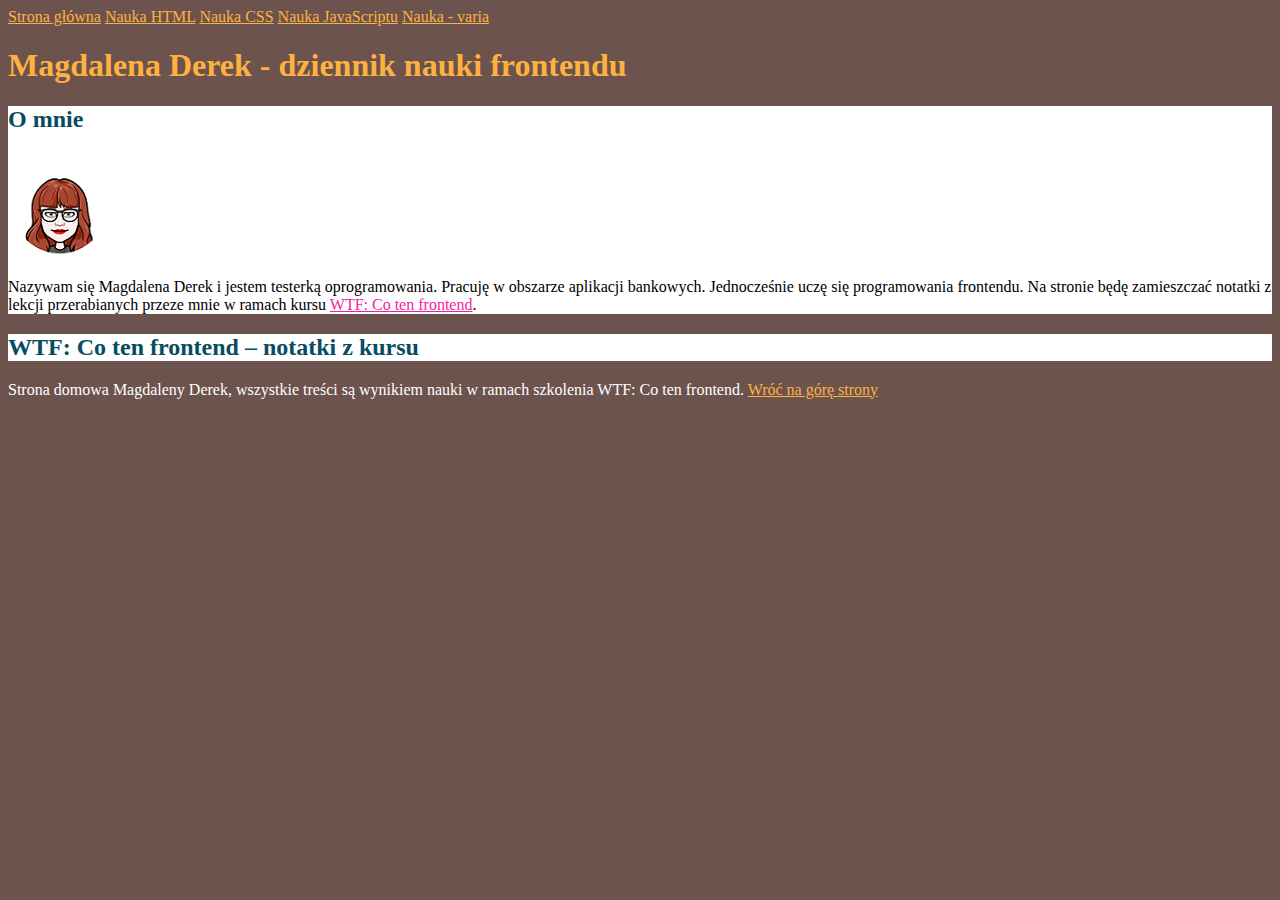
==== index.html @ 95bcb0b1 "initial commit" ====
<!DOCTYPE html>
<html lang="pl">

<head>
    <meta charset="UTF-8">
    <meta name="viewport" content="width=device-width, initial-scale=1.0">
    <title>Document</title>
    <link href="style.css" rel="stylesheet" type="text/css">
</head>

<body class="body">
    <header class="header">
        <nav>
            <a class="header-link" href="index.html">Strona główna</a>
            <a class="header-link" href="nauka-html.html">Nauka HTML</a>
            <a class="header-link" href="nauka-css.html">Nauka CSS</a>
            <a class="header-link" href="nauka-js.html">Nauka JavaScriptu</a>
            <a class="header-link" href="nauka-varia.html">Nauka - varia</a>
        </nav>

    </header>
    <main class="main">
        <header id="top">
            <h1 class="main-header">Magdalena Derek - dziennik nauki frontendu</h1>

        </header>

        <section class="section">
            <h2 class="section-header">O mnie</h2>
            <img class="image" src="avatar.png"
                alt="Avatar wygenerowany w aplikacji bitmoji i przedstawiający podobiznę autorki." />
            <p class="paragraph">
                Nazywam się Magdalena Derek i jestem testerką oprogramowania. Pracuję w obszarze aplikacji bankowych.
                Jednocześnie uczę się programowania frontendu. Na stronie będę zamieszczać notatki z lekcji
                przerabianych przeze mnie w ramach kursu <a class="link" href="https://cotenfrontend.pl">WTF: Co ten
                    frontend</a>.
            </p>
        </section>
        <section class="section">
            <h2 class="section-header">WTF: Co ten frontend – notatki z kursu</h2>

        </section>

    </main>
    <footer class="footer">Strona domowa Magdaleny Derek, wszystkie treści są wynikiem nauki w ramach szkolenia WTF: Co
        ten frontend.
        <a class="footer-link" href="#top">Wróć na górę strony</a>
    </footer>
    <script src="main.js"></script>
</body>

</html>
---- style.css ----
.body {
    background: #6C534E;
}
.section {
    background: #FFFFFF;
}
.paragraph {
    background: #FFFFFF;
}
.article {
    background: #FFFFFF;
}
.main-header {
    color: #FFB140;
}
.section-header {
    color: #084C61;
}
.article-header {
    color: #084C61;
}
.footer {
    color: #FFFFFF;
}
.header-link {
    color: #FFB140;
}
.footer-link {
    color: #FFB140;
}
.link {
    color: #F51AA4;
}
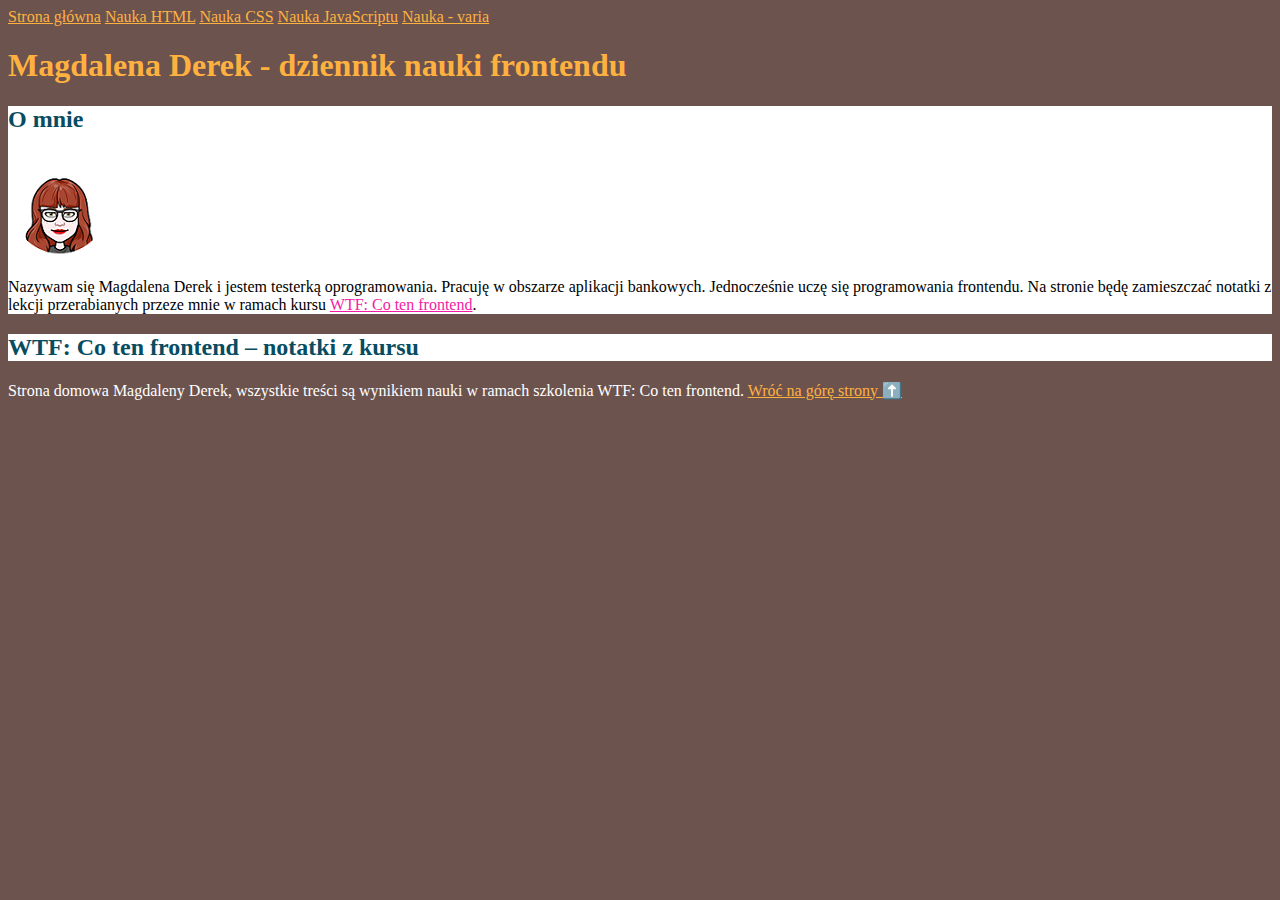
==== commit 2c96235a: "CSS: display, overflow, width, heighh and the small changes in other notes." ====
--- a/index.html
+++ b/index.html
@@ -4,7 +4,7 @@
 <head>
     <meta charset="UTF-8">
     <meta name="viewport" content="width=device-width, initial-scale=1.0">
-    <title>Document</title>
+    <title>Notatki z frontendu</title>
     <link href="style.css" rel="stylesheet" type="text/css">
 </head>
 
@@ -44,7 +44,7 @@
     </main>
     <footer class="footer">Strona domowa Magdaleny Derek, wszystkie treści są wynikiem nauki w ramach szkolenia WTF: Co
         ten frontend.
-        <a class="footer-link" href="#top">Wróć na górę strony</a>
+        <a class="footer-link" href="#top">Wróć na górę strony ⬆️</a>
     </footer>
     <script src="main.js"></script>
 </body>
--- a/style.css
+++ b/style.css
@@ -1,33 +1,47 @@
 .body {
-    background: #6C534E;
+	background: #6C534E;
 }
+
 .section {
-    background: #FFFFFF;
+	background: #FFFFFF;
 }
+
 .paragraph {
-    background: #FFFFFF;
+	background: #FFFFFF;
 }
+
 .article {
-    background: #FFFFFF;
+	background: #FFFFFF;
 }
+
 .main-header {
-    color: #FFB140;
+	color: #FFB140;
 }
+
 .section-header {
-    color: #084C61;
+	color: #084C61;
 }
+
 .article-header {
-    color: #084C61;
+	color: #084C61;
 }
+
 .footer {
-    color: #FFFFFF;
+	color: #FFFFFF;
 }
+
 .header-link {
-    color: #FFB140;
+	color: #FFB140;
 }
+
 .footer-link {
-    color: #FFB140;
+	color: #FFB140;
 }
+
 .link {
-    color: #F51AA4;
+	color: #F51AA4;
+}
+.image {
+	max-height: 50%;
+	max-width: 50%;
 }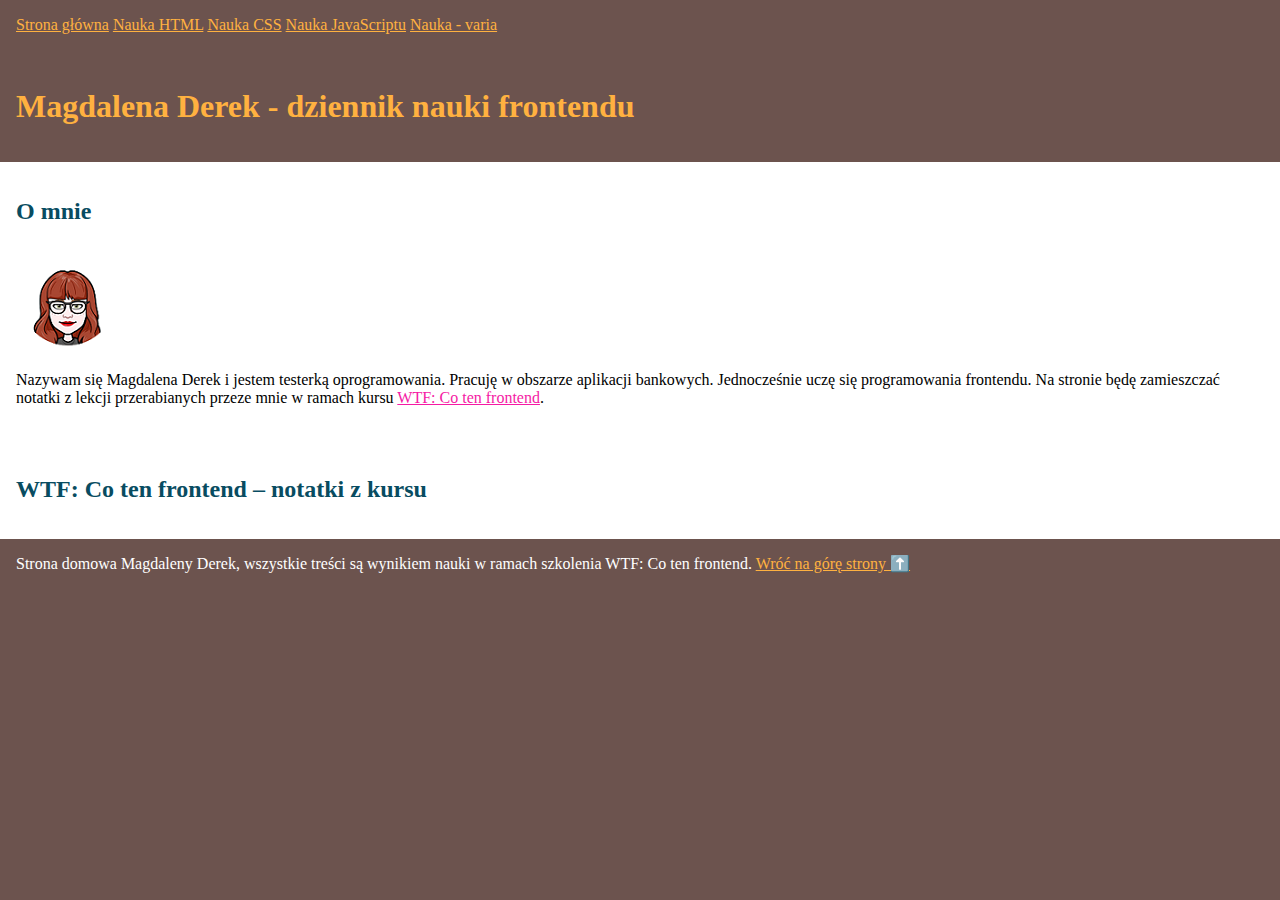
==== commit c6f26480: "the notes about reset and normalize and adding normalize.css file" ====
--- a/index.html
+++ b/index.html
@@ -5,6 +5,7 @@
     <meta charset="UTF-8">
     <meta name="viewport" content="width=device-width, initial-scale=1.0">
     <title>Notatki z frontendu</title>
+    <link href="normalize.css" rel="stylesheet" type="text/css">
     <link href="style.css" rel="stylesheet" type="text/css">
 </head>
 
--- a/style.css
+++ b/style.css
@@ -1,9 +1,22 @@
+html {
+	box-sizing: border-box;
+}
+
+*, *:before, *:after {
+	box-sizing: inherit;
+}
+
 .body {
 	background: #6C534E;
 }
 
+.header {
+	padding: 16px;
+}
+
 .section {
 	background: #FFFFFF;
+	padding: 16px;
 }
 
 .paragraph {
@@ -16,6 +29,7 @@
 
 .main-header {
 	color: #FFB140;
+	padding: 16px;
 }
 
 .section-header {
@@ -28,6 +42,7 @@
 
 .footer {
 	color: #FFFFFF;
+	padding: 16px;
 }
 
 .header-link {
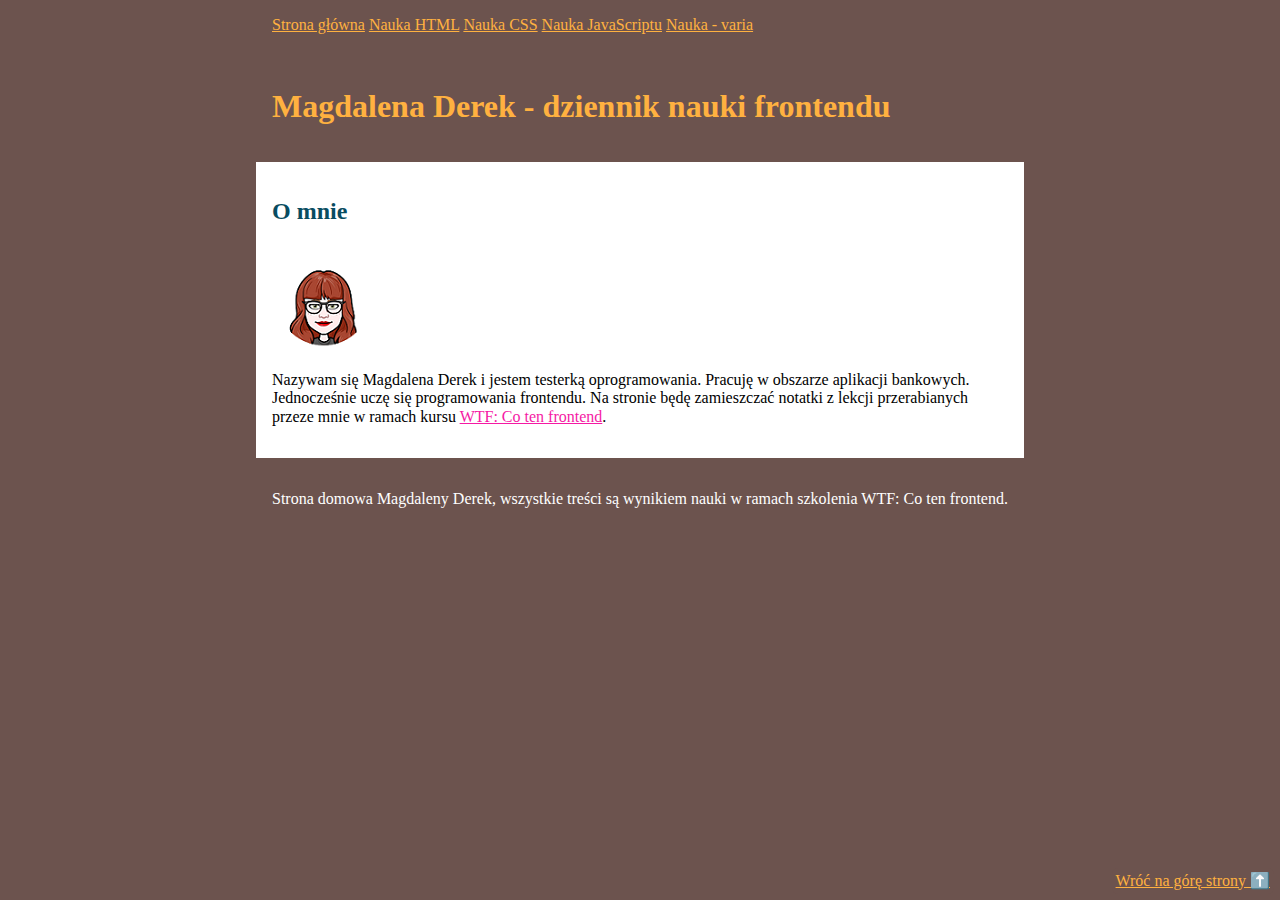
==== commit 4bf3523f: "BEM (homework) and DOM (notes)" ====
--- a/index.html
+++ b/index.html
@@ -5,30 +5,29 @@
     <meta charset="UTF-8">
     <meta name="viewport" content="width=device-width, initial-scale=1.0">
     <title>Notatki z frontendu</title>
-    <link href="normalize.css" rel="stylesheet" type="text/css">
-    <link href="style.css" rel="stylesheet" type="text/css">
+    <link href="/normalize.css" rel="stylesheet" type="text/css">
+    <link href="/style.css" rel="stylesheet" type="text/css">
 </head>
 
 <body class="body">
     <header class="header">
-        <nav>
-            <a class="header-link" href="index.html">Strona główna</a>
-            <a class="header-link" href="nauka-html.html">Nauka HTML</a>
-            <a class="header-link" href="nauka-css.html">Nauka CSS</a>
-            <a class="header-link" href="nauka-js.html">Nauka JavaScriptu</a>
-            <a class="header-link" href="nauka-varia.html">Nauka - varia</a>
+        <nav class="navigation">
+            <a class="navigation__link" href="/index.html">Strona główna</a>
+            <a class="navigation__link" href="/nauka-html.html">Nauka HTML</a>
+            <a class="navigation__link" href="/nauka-css.html">Nauka CSS</a>
+            <a class="navigation__link" href="/nauka-js.html">Nauka JavaScriptu</a>
+            <a class="navigation__link" href="/nauka-varia.html">Nauka - varia</a>
         </nav>
 
     </header>
     <main class="main">
-        <header id="top">
-            <h1 class="main-header">Magdalena Derek - dziennik nauki frontendu</h1>
-
+        <header>
+            <h1 id="top" class="main__header">Magdalena Derek - dziennik nauki frontendu</h1>
         </header>
 
         <section class="section">
-            <h2 class="section-header">O mnie</h2>
-            <img class="image" src="avatar.png"
+            <h2 class="section__header">O mnie</h2>
+            <img class="image" src="/avatar.png"
                 alt="Avatar wygenerowany w aplikacji bitmoji i przedstawiający podobiznę autorki." />
             <p class="paragraph">
                 Nazywam się Magdalena Derek i jestem testerką oprogramowania. Pracuję w obszarze aplikacji bankowych.
@@ -37,17 +36,15 @@
                     frontend</a>.
             </p>
         </section>
-        <section class="section">
-            <h2 class="section-header">WTF: Co ten frontend – notatki z kursu</h2>
-
-        </section>
 
     </main>
-    <footer class="footer">Strona domowa Magdaleny Derek, wszystkie treści są wynikiem nauki w ramach szkolenia WTF: Co
-        ten frontend.
-        <a class="footer-link" href="#top">Wróć na górę strony ⬆️</a>
+    <footer class="footer">
+    <p class="footer__content">Strona domowa Magdaleny Derek, wszystkie treści są wynikiem nauki w ramach szkolenia WTF: Co
+        ten frontend. 
+        <a class="footer__top-link" href="#top">Wróć na górę strony ⬆️</a>
+    </p>
     </footer>
-    <script src="main.js"></script>
+    <script defer src="/main.js"></script>
 </body>
 
 </html>--- a/style.css
+++ b/style.css
@@ -11,12 +11,28 @@
 }
 
 .header {
+	position: sticky;
+	top: 0;
+	background: #6C534E;
+	max-width: 768px;
+	margin: 0 auto;
+}
+
+.navigation {
 	padding: 16px;
+}
+
+.navigation__link {
+	color: #FFB140;
 }
 
 .section {
 	background: #FFFFFF;
 	padding: 16px;
+}
+
+.section__header {
+	color: #084C61;
 }
 
 .paragraph {
@@ -27,36 +43,47 @@
 	background: #FFFFFF;
 }
 
-.main-header {
-	color: #FFB140;
-	padding: 16px;
-}
-
-.section-header {
+.article__header {
 	color: #084C61;
 }
 
-.article-header {
-	color: #084C61;
+.main {
+	max-width: 768px;
+	margin: 0 auto;
+}
+
+.main__header {
+	color: #FFB140;
+	padding: 16px;
+	background: #6C534E;
 }
 
 .footer {
+	max-width: 768px;
+	margin: 0 auto;
+}
+
+.footer__content {
 	color: #FFFFFF;
 	padding: 16px;
+	background: #6C534E;
 }
 
-.header-link {
+.footer__top-link {
+	position: fixed;
+	right: 6px;
+	bottom: 6px;
+	padding: 4px 4px;
+	display: block;
+	border-radius: 6px;
 	color: #FFB140;
-}
-
-.footer-link {
-	color: #FFB140;
+	background: #6C534E;
 }
 
 .link {
 	color: #F51AA4;
 }
+
 .image {
-	max-height: 50%;
-	max-width: 50%;
+	max-width: 100%;
 }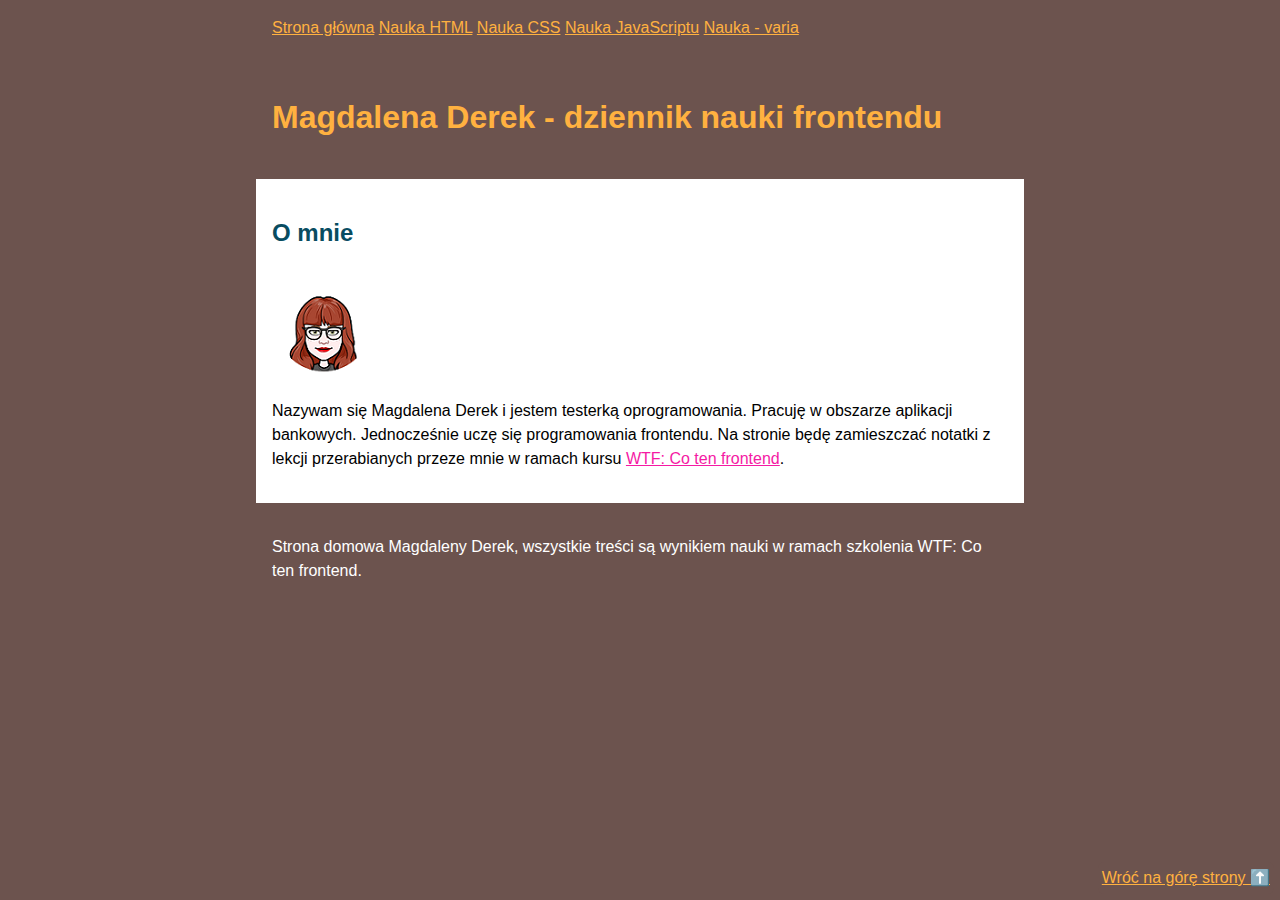
==== commit 7b5fa939: "flex-flow (the notes)" ====
--- a/index.html
+++ b/index.html
@@ -29,7 +29,7 @@
             <h2 class="section__header">O mnie</h2>
             <img class="image" src="/avatar.png"
                 alt="Avatar wygenerowany w aplikacji bitmoji i przedstawiający podobiznę autorki." />
-            <p class="paragraph">
+            <p class="article__paragraph">
                 Nazywam się Magdalena Derek i jestem testerką oprogramowania. Pracuję w obszarze aplikacji bankowych.
                 Jednocześnie uczę się programowania frontendu. Na stronie będę zamieszczać notatki z lekcji
                 przerabianych przeze mnie w ramach kursu <a class="link" href="https://cotenfrontend.pl">WTF: Co ten
--- a/style.css
+++ b/style.css
@@ -7,6 +7,9 @@
 }
 
 .body {
+	font-family: 'Gill Sans', 'Gill Sans MT', Calibri, 'Trebuchet MS', sans-serif;
+	line-height: 1.5;
+	letter-spacing: 1.25;
 	background: #6C534E;
 }
 
@@ -86,4 +89,12 @@
 
 .image {
 	max-width: 100%;
+}
+
+.description-list__term {
+	font-weight: 700;
+}
+
+.unordered-list {
+	list-style-type: none;
 }